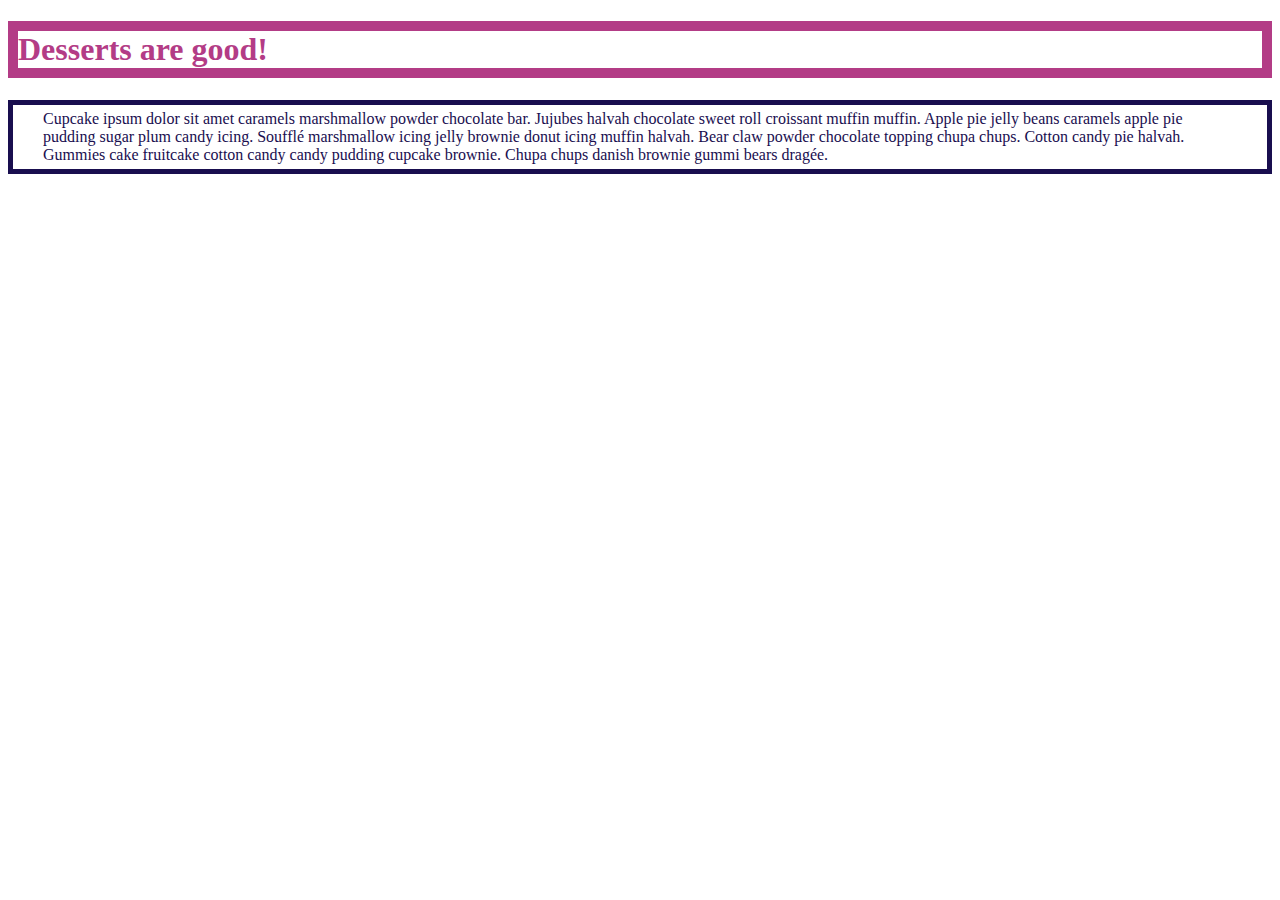
==== padding.html @ d7368e2f "making files to test padding styles" ====
<!DOCTYPE html>
<html lang="en">
<head>
    <link rel="stylesheet" href="style2.css">
    <meta charset="UTF-8">
    <meta http-equiv="X-UA-Compatible" content="IE=edge">
    <meta name="viewport" content="width=device-width, initial-scale=1.0">
    <title>Document</title>
</head>
<body>

    <h1>Desserts are good!</h1>

<p>Cupcake ipsum dolor sit amet caramels marshmallow powder chocolate bar. 
    Jujubes halvah chocolate sweet roll croissant muffin muffin. 
    Apple pie jelly beans caramels apple pie pudding sugar plum candy icing. 
    Soufflé marshmallow icing jelly brownie donut icing muffin halvah. 
    Bear claw powder chocolate topping chupa chups. Cotton candy pie halvah. 
    Gummies cake fruitcake cotton candy candy pudding cupcake brownie. 
    Chupa chups danish brownie gummi bears dragée.</p>
</body>
</html>
---- style2.css ----
body {
    font-family: Futura;
}

h1 {
    color: #B33C86;
    border: 10px solid #B33C86;
}

p {
    color: #190E4F;
    border: 5px solid #190E4F;
    padding: 5px 30px 5px 30px; /* TRBL Top Right Bottom Left*/
}
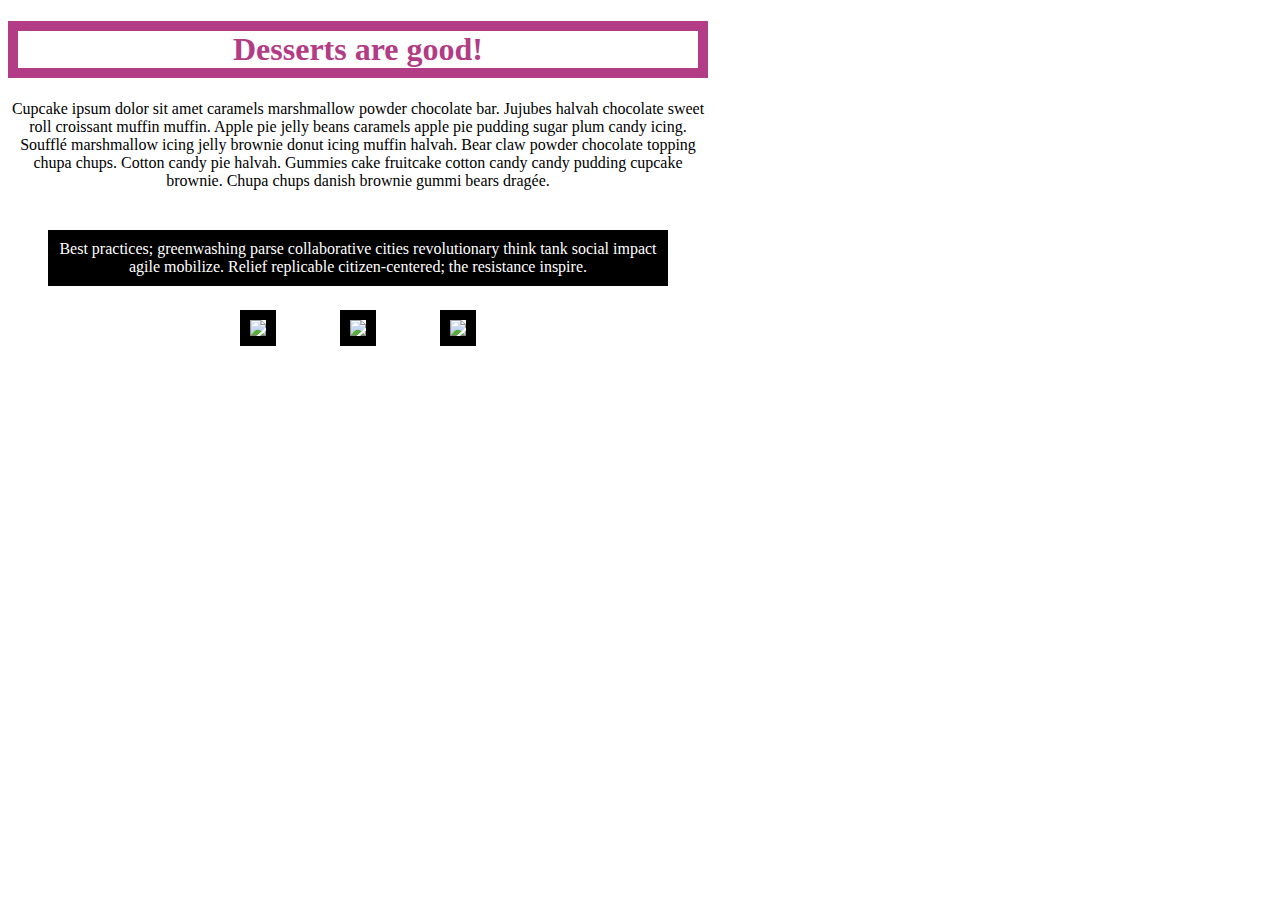
==== commit 7beafb23: "add margin styles to style2 and padding files" ====
--- a/padding.html
+++ b/padding.html
@@ -9,7 +9,7 @@
 </head>
 <body>
 
-    <h1>Desserts are good!</h1>
+<h1>Desserts are good!</h1>
 
 <p>Cupcake ipsum dolor sit amet caramels marshmallow powder chocolate bar. 
     Jujubes halvah chocolate sweet roll croissant muffin muffin. 
@@ -18,5 +18,14 @@
     Bear claw powder chocolate topping chupa chups. Cotton candy pie halvah. 
     Gummies cake fruitcake cotton candy candy pudding cupcake brownie. 
     Chupa chups danish brownie gummi bears dragée.</p>
+<div id="margins">
+<p>Best practices; greenwashing parse collaborative cities revolutionary think tank social impact agile mobilize. Relief replicable citizen-centered; the resistance inspire.</p>
+
+<img src="https://images.unsplash.com/photo-1481402665672-0a280f0e9845?ixlib=rb-0.3.5&q=85&fm=jpg&crop=entropy&cs=srgb&ixid=eyJhcHBfaWQiOjE0NTg5fQ&s=f572b8be919dd72727de32df24f7fcfe">
+
+<img src="https://images.unsplash.com/photo-1482148454461-aaedae4b30bb?ixlib=rb-0.3.5&q=85&fm=jpg&crop=entropy&cs=srgb&ixid=eyJhcHBfaWQiOjE0NTg5fQ&s=150b97749895691afb8e046df5bce838">
+
+<img src="https://images.unsplash.com/photo-1446714276218-bd84d334af98?ixlib=rb-0.3.5&q=85&fm=jpg&crop=entropy&cs=srgb&ixid=eyJhcHBfaWQiOjE0NTg5fQ&s=b1d696434ea0bb834407b989b34b2f8b">
+</div>
 </body>
 </html>--- a/style2.css
+++ b/style2.css
@@ -1,5 +1,6 @@
 body {
-    font-family: Futura;
+    width: 700px;
+    text-align: center;
 }
 
 h1 {
@@ -7,8 +8,22 @@
     border: 10px solid #B33C86;
 }
 
-p {
+#paddings {
     color: #190E4F;
     border: 5px solid #190E4F;
     padding: 5px 30px 5px 30px; /* TRBL Top Right Bottom Left*/
+}
+
+#margins p {
+    font-family: 'Minion Pro';
+    background-color: black;
+    color: white;
+    padding: 10px;
+    margin: 40px;
+}
+
+#margins img {
+    width: 150px;
+    border: 10px solid black;
+    margin: -16px 30px 0px 30px;
 }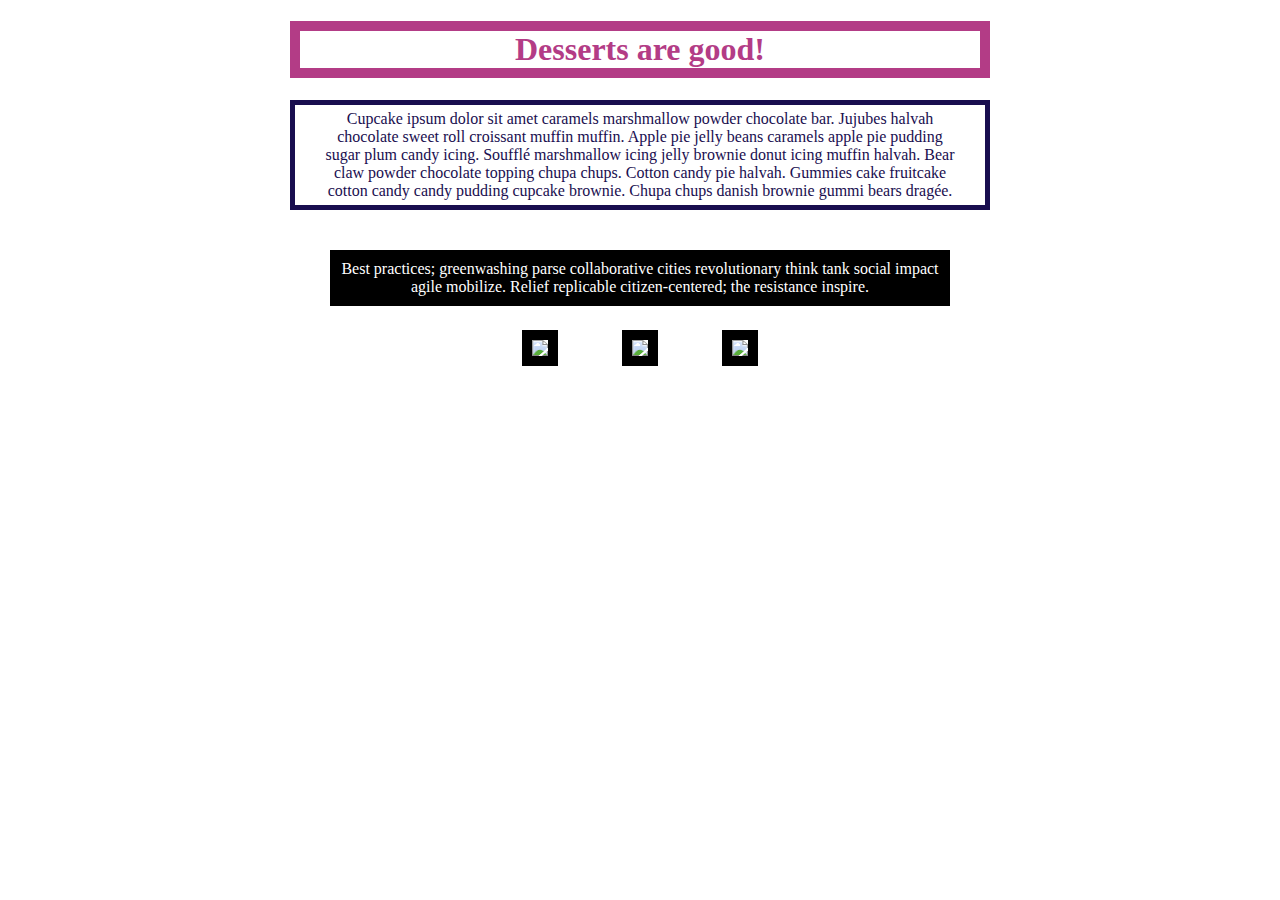
==== commit 31a5845a: "boxing.html style3.css added" ====
--- a/padding.html
+++ b/padding.html
@@ -11,7 +11,7 @@
 
 <h1>Desserts are good!</h1>
 
-<p>Cupcake ipsum dolor sit amet caramels marshmallow powder chocolate bar. 
+<p id="paddings">Cupcake ipsum dolor sit amet caramels marshmallow powder chocolate bar. 
     Jujubes halvah chocolate sweet roll croissant muffin muffin. 
     Apple pie jelly beans caramels apple pie pudding sugar plum candy icing. 
     Soufflé marshmallow icing jelly brownie donut icing muffin halvah. 
--- a/style2.css
+++ b/style2.css
@@ -1,6 +1,7 @@
 body {
     width: 700px;
     text-align: center;
+    margin: auto;
 }
 
 h1 {
